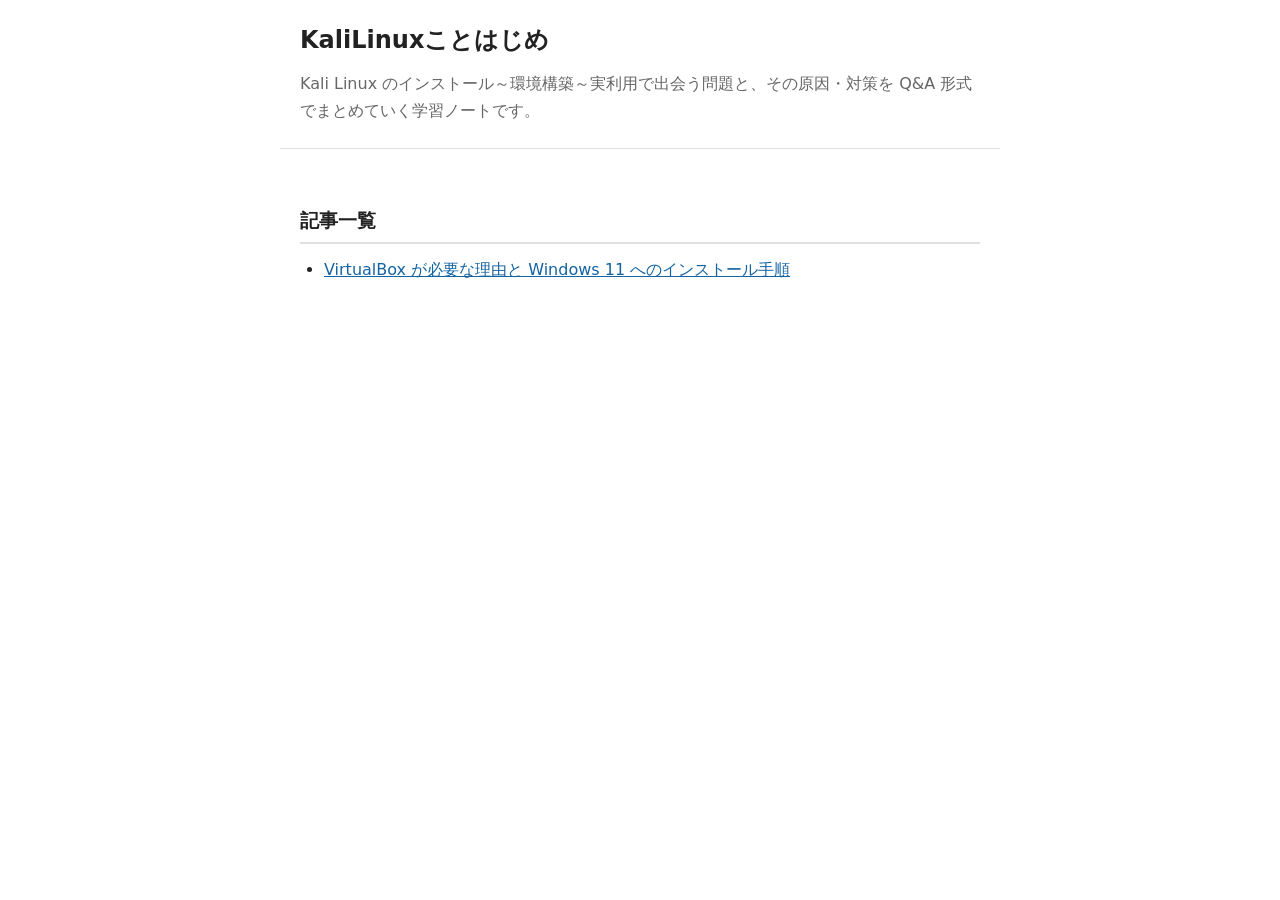
==== html/index.html @ ece13d64 "プロジェクト初期セットアップと初回記事を追加 - CLAUDE.md と docs/ をリポジトリ管理下に - html/ にサイト骨格（index.html, style.css）と初回記事   （" ====
<!DOCTYPE html>
<html lang="ja">
<head>
<meta charset="UTF-8">
<meta name="viewport" content="width=device-width, initial-scale=1">
<title>KaliLinuxことはじめ</title>
<link rel="stylesheet" href="style.css">
</head>
<body>
<header>
<h1 class="site-title">KaliLinuxことはじめ</h1>
<p class="lead">Kali Linux のインストール～環境構築～実利用で出会う問題と、その原因・対策を Q&amp;A 形式でまとめていく学習ノートです。</p>
</header>
<main>
<section>
<h2>記事一覧</h2>
<ul class="article-list">
<li><a href="virtualbox-install-windows.html">VirtualBox が必要な理由と Windows 11 へのインストール手順</a></li>
</ul>
</section>
</main>
</body>
</html>
---- html/style.css ----
/* KaliLinuxことはじめ — 共有スタイル（最小限・読みやすさ重視） */

:root {
  --color-text: #222;
  --color-link: #1463a3;
  --color-link-hover: #0a4a82;
  --color-muted: #666;
  --color-border: #e0e0e0;
  --color-code-bg: #f4f4f4;
  --color-note-bg: #fff8e1;
  --color-note-border: #f0c14b;
}

* { box-sizing: border-box; }

html { font-size: 16px; }

body {
  margin: 0;
  font-family: system-ui, -apple-system, "Segoe UI", "Yu Gothic UI", "Meiryo", sans-serif;
  color: var(--color-text);
  line-height: 1.7;
  background: #fff;
}

header, main {
  max-width: 720px;
  margin: 0 auto;
  padding: 1.5rem 1.25rem;
}

header {
  border-bottom: 1px solid var(--color-border);
}

.site-title {
  font-size: 1.5rem;
  margin: 0;
}
.site-title a {
  color: inherit;
  text-decoration: none;
}

.lead {
  margin: 0.75rem 0 0;
  color: var(--color-muted);
}

h1 {
  font-size: 1.6rem;
  margin: 0 0 1rem;
  line-height: 1.4;
}

h2 {
  font-size: 1.2rem;
  margin: 2rem 0 0.75rem;
  padding-bottom: 0.25rem;
  border-bottom: 2px solid var(--color-border);
}

p, ul, ol {
  margin: 0.75rem 0;
}

ul, ol {
  padding-left: 1.5rem;
}

li {
  margin: 0.35rem 0;
}

a {
  color: var(--color-link);
}
a:hover {
  color: var(--color-link-hover);
}

code {
  background: var(--color-code-bg);
  padding: 0.1em 0.35em;
  border-radius: 3px;
  font-family: Consolas, "Courier New", monospace;
  font-size: 0.95em;
}

pre {
  background: var(--color-code-bg);
  padding: 0.75rem 1rem;
  border-radius: 4px;
  overflow-x: auto;
}
pre code {
  background: none;
  padding: 0;
}

.note {
  background: var(--color-note-bg);
  border-left: 4px solid var(--color-note-border);
  padding: 0.75rem 1rem;
  margin: 1.5rem 0;
}
.note h2 {
  margin-top: 0;
  border-bottom: none;
  font-size: 1.05rem;
}

.nav {
  margin-top: 2.5rem;
  padding-top: 1rem;
  border-top: 1px solid var(--color-border);
}

.article-list {
  list-style: disc;
}
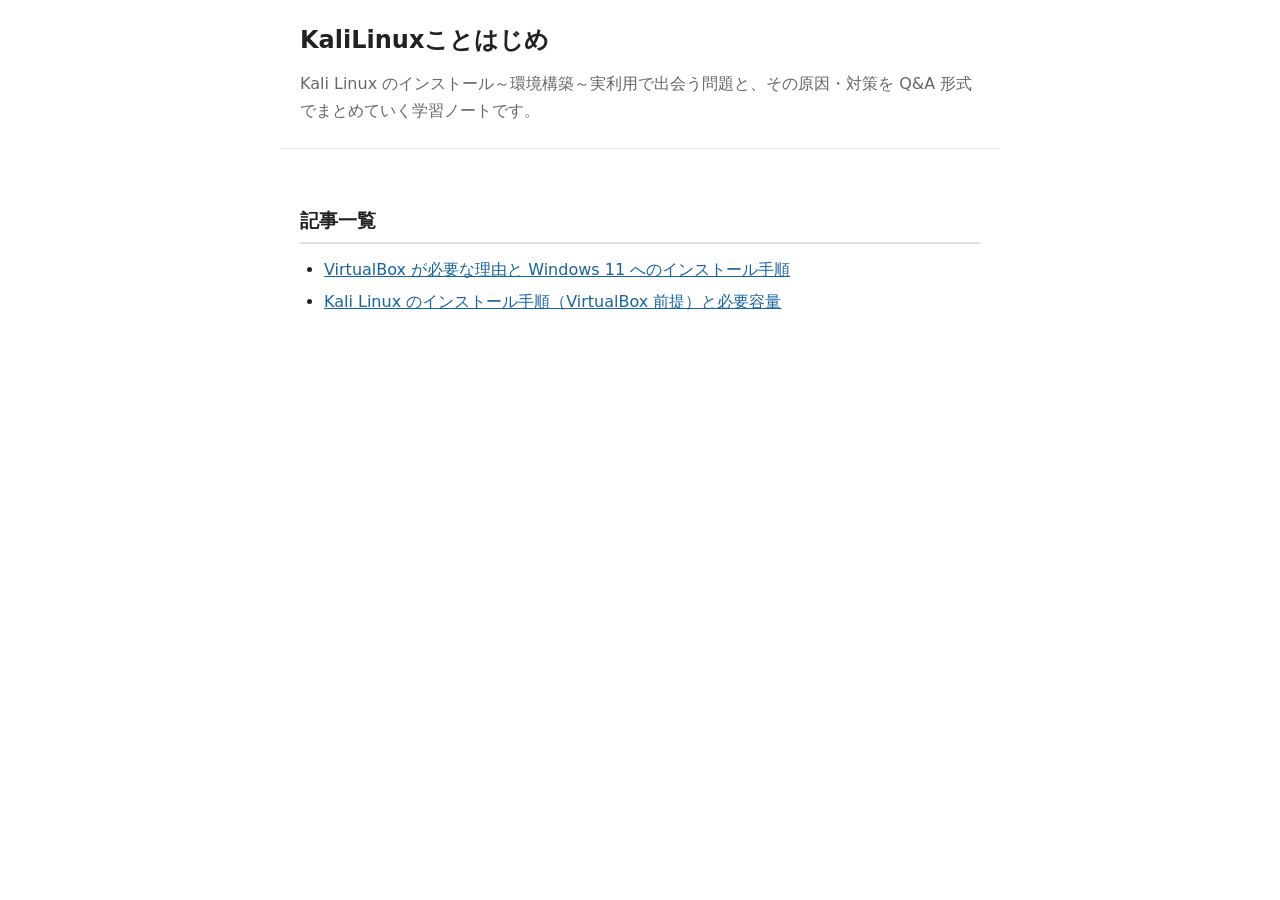
==== commit 582a2c82: "2 つ目の記事「Kali Linux のインストール手順（VirtualBox 前提）と必要容量」を追加 - VirtualBox がインストール済みの前提で、Kali 公式の事前構築済みイメージから" ====
--- a/html/index.html
+++ b/html/index.html
@@ -16,6 +16,7 @@
 <h2>記事一覧</h2>
 <ul class="article-list">
 <li><a href="virtualbox-install-windows.html">VirtualBox が必要な理由と Windows 11 へのインストール手順</a></li>
+<li><a href="kalilinux-install-virtualbox.html">Kali Linux のインストール手順（VirtualBox 前提）と必要容量</a></li>
 </ul>
 </section>
 </main>
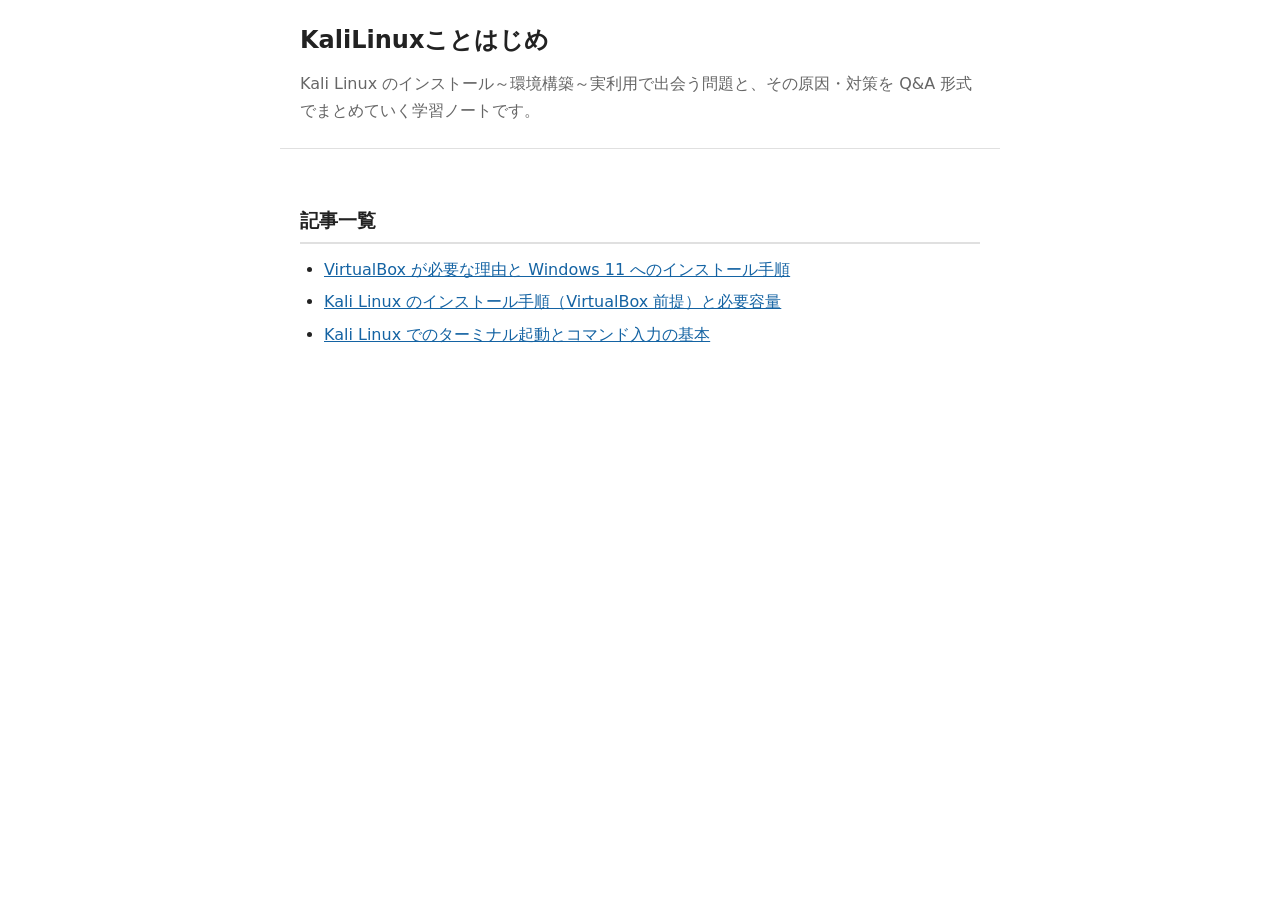
==== commit de0221f0: "対象読者を Linux コマンド初心者に統一し、関連記事を整備 - CLAUDE.md の制約に「想定読者は Linux コマンドライン初心者」を追加し、   コマンド名だけでなく入力例・期待される対" ====
--- a/html/index.html
+++ b/html/index.html
@@ -17,6 +17,7 @@
 <ul class="article-list">
 <li><a href="virtualbox-install-windows.html">VirtualBox が必要な理由と Windows 11 へのインストール手順</a></li>
 <li><a href="kalilinux-install-virtualbox.html">Kali Linux のインストール手順（VirtualBox 前提）と必要容量</a></li>
+<li><a href="kalilinux-terminal-basics.html">Kali Linux でのターミナル起動とコマンド入力の基本</a></li>
 </ul>
 </section>
 </main>
--- a/html/style.css
+++ b/html/style.css
@@ -60,6 +60,20 @@
   border-bottom: 2px solid var(--color-border);
 }
 
+h3 {
+  font-size: 1.05rem;
+  margin: 1.5rem 0 0.5rem;
+}
+
+kbd {
+  background: var(--color-code-bg);
+  border: 1px solid var(--color-border);
+  border-radius: 3px;
+  padding: 0.05em 0.4em;
+  font-family: Consolas, "Courier New", monospace;
+  font-size: 0.9em;
+}
+
 p, ul, ol {
   margin: 0.75rem 0;
 }
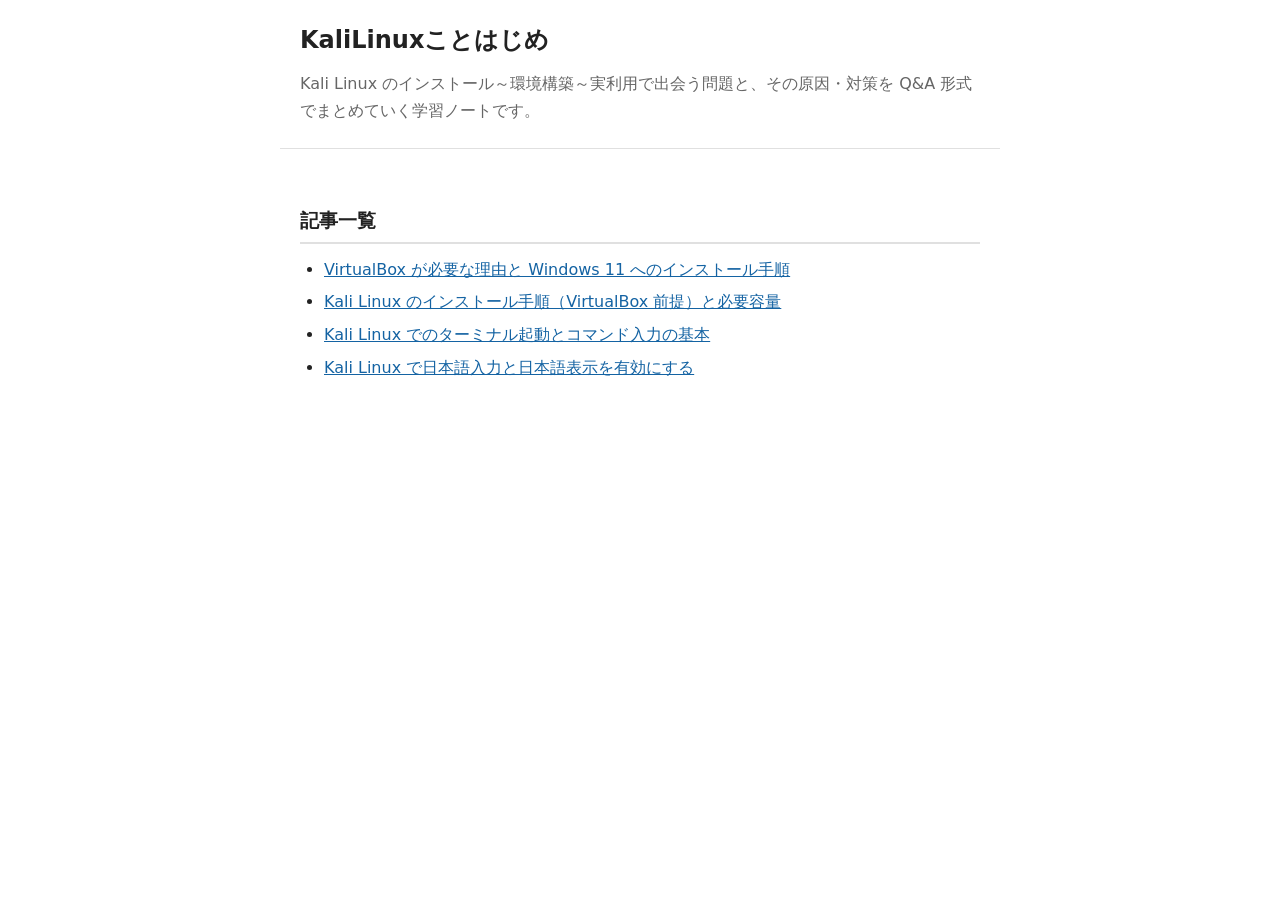
==== commit d4e11789: "4 つ目の記事「Kali Linux で日本語入力と日本語表示を有効にする」を追加 Co-Authored-By: Claude Opus 4.7 <noreply@anthropic.com>" ====
--- a/html/index.html
+++ b/html/index.html
@@ -18,6 +18,7 @@
 <li><a href="virtualbox-install-windows.html">VirtualBox が必要な理由と Windows 11 へのインストール手順</a></li>
 <li><a href="kalilinux-install-virtualbox.html">Kali Linux のインストール手順（VirtualBox 前提）と必要容量</a></li>
 <li><a href="kalilinux-terminal-basics.html">Kali Linux でのターミナル起動とコマンド入力の基本</a></li>
+<li><a href="kalilinux-japanese-input-and-display.html">Kali Linux で日本語入力と日本語表示を有効にする</a></li>
 </ul>
 </section>
 </main>
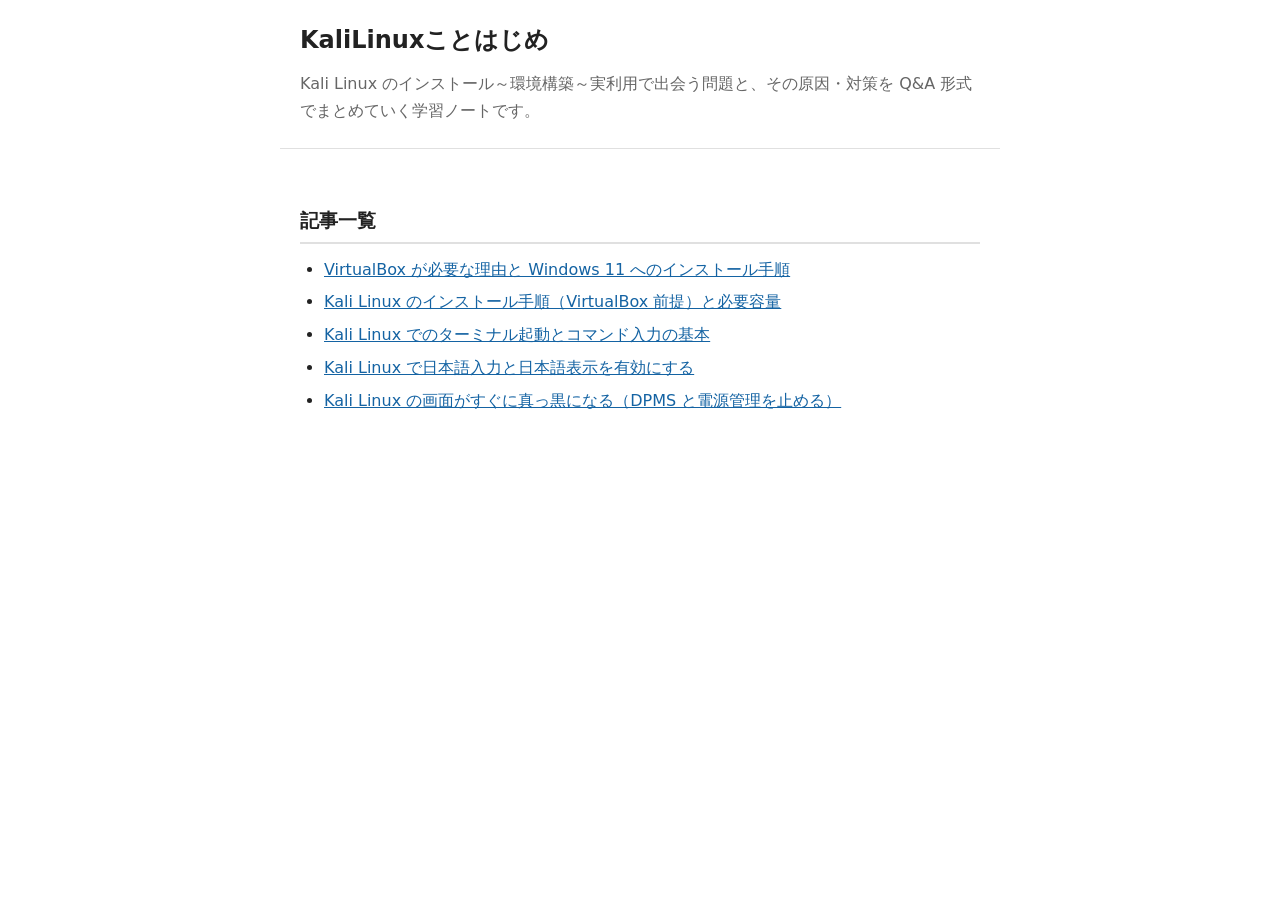
==== commit 30df0947: "5 つ目の記事「Kali Linux の画面がすぐに真っ黒になる」を追加 xset -dpms をシェル初期化ファイル（.bashrc / .profile / /etc/rc.local 等） に書" ====
--- a/html/index.html
+++ b/html/index.html
@@ -19,6 +19,7 @@
 <li><a href="kalilinux-install-virtualbox.html">Kali Linux のインストール手順（VirtualBox 前提）と必要容量</a></li>
 <li><a href="kalilinux-terminal-basics.html">Kali Linux でのターミナル起動とコマンド入力の基本</a></li>
 <li><a href="kalilinux-japanese-input-and-display.html">Kali Linux で日本語入力と日本語表示を有効にする</a></li>
+<li><a href="kalilinux-screen-blanking-dpms.html">Kali Linux の画面がすぐに真っ黒になる（DPMS と電源管理を止める）</a></li>
 </ul>
 </section>
 </main>
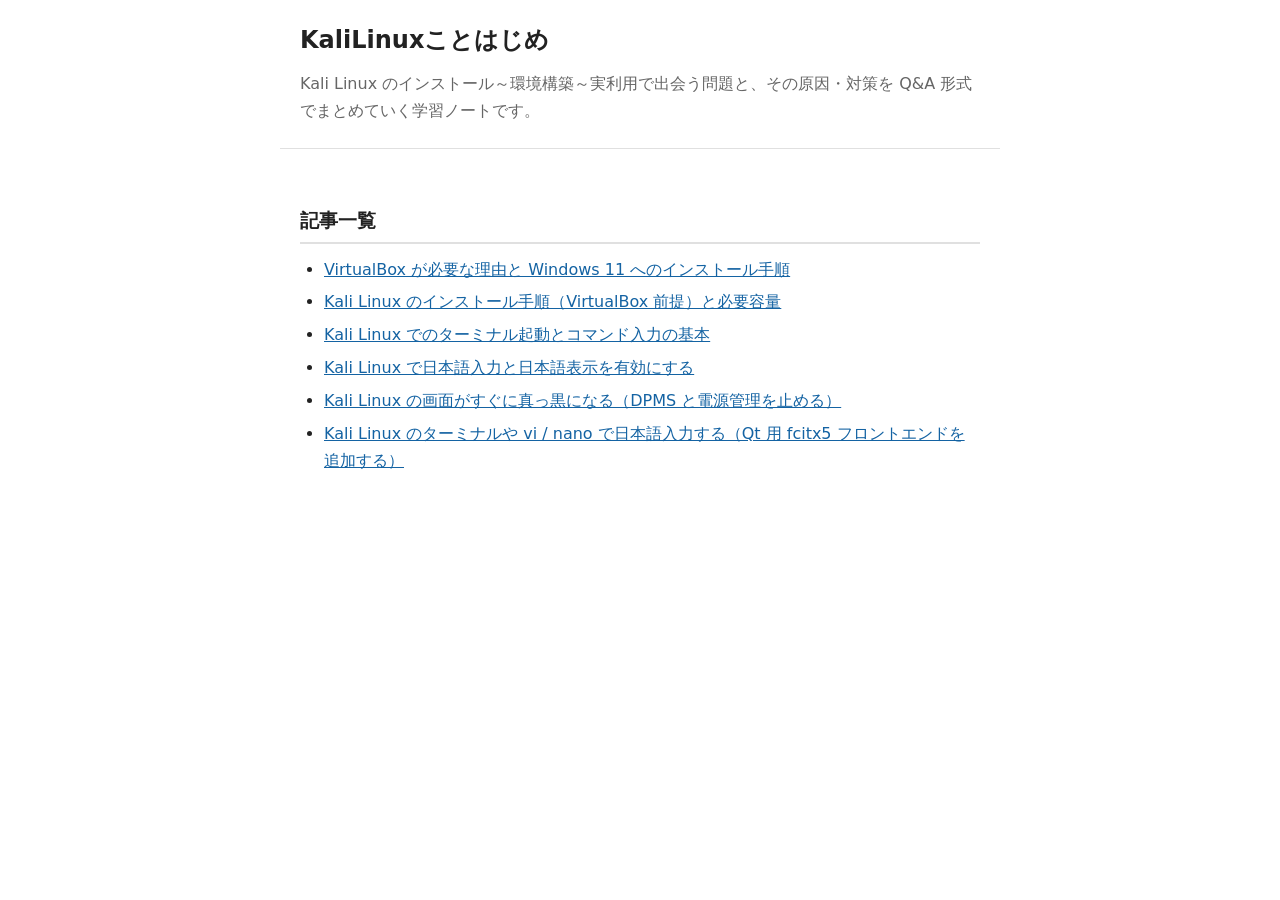
==== commit accd91f9: "6 つ目の記事「Kali Linux のターミナルや vi / nano で日本語入力する」を追加 qterminal（Qt 系ターミナル）と CUI エディタ vi / nano で日本語入力が で" ====
--- a/html/index.html
+++ b/html/index.html
@@ -20,6 +20,7 @@
 <li><a href="kalilinux-terminal-basics.html">Kali Linux でのターミナル起動とコマンド入力の基本</a></li>
 <li><a href="kalilinux-japanese-input-and-display.html">Kali Linux で日本語入力と日本語表示を有効にする</a></li>
 <li><a href="kalilinux-screen-blanking-dpms.html">Kali Linux の画面がすぐに真っ黒になる（DPMS と電源管理を止める）</a></li>
+<li><a href="kalilinux-terminal-japanese-input.html">Kali Linux のターミナルや vi / nano で日本語入力する（Qt 用 fcitx5 フロントエンドを追加する）</a></li>
 </ul>
 </section>
 </main>
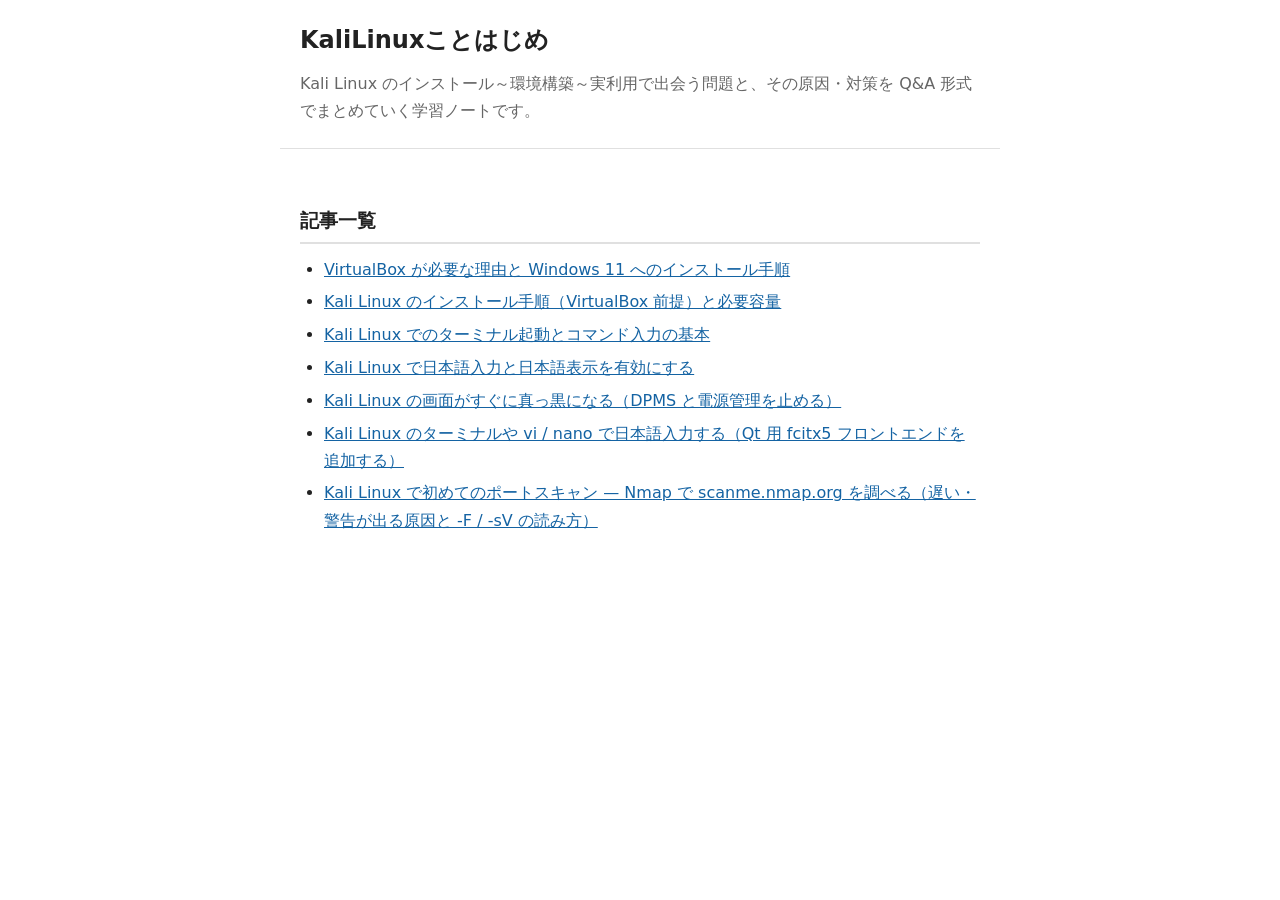
==== commit bb456c47: "7 つ目の記事「Kali Linux で初めてのポートスキャン（Nmap で scanme.nmap.org）」を追加 scanme.nmap.org への初スキャン体験を Q&A 記事化。デフォルト" ====
--- a/html/index.html
+++ b/html/index.html
@@ -21,6 +21,7 @@
 <li><a href="kalilinux-japanese-input-and-display.html">Kali Linux で日本語入力と日本語表示を有効にする</a></li>
 <li><a href="kalilinux-screen-blanking-dpms.html">Kali Linux の画面がすぐに真っ黒になる（DPMS と電源管理を止める）</a></li>
 <li><a href="kalilinux-terminal-japanese-input.html">Kali Linux のターミナルや vi / nano で日本語入力する（Qt 用 fcitx5 フロントエンドを追加する）</a></li>
+<li><a href="kalilinux-nmap-first-scan.html">Kali Linux で初めてのポートスキャン — Nmap で scanme.nmap.org を調べる（遅い・警告が出る原因と -F / -sV の読み方）</a></li>
 </ul>
 </section>
 </main>
--- a/html/style.css
+++ b/html/style.css
@@ -112,6 +112,20 @@
   padding: 0;
 }
 
+table {
+  border-collapse: collapse;
+  margin: 1rem 0;
+}
+th, td {
+  border: 1px solid var(--color-border);
+  padding: 0.4rem 0.75rem;
+  text-align: left;
+  vertical-align: top;
+}
+th {
+  background: var(--color-code-bg);
+}
+
 .note {
   background: var(--color-note-bg);
   border-left: 4px solid var(--color-note-border);
